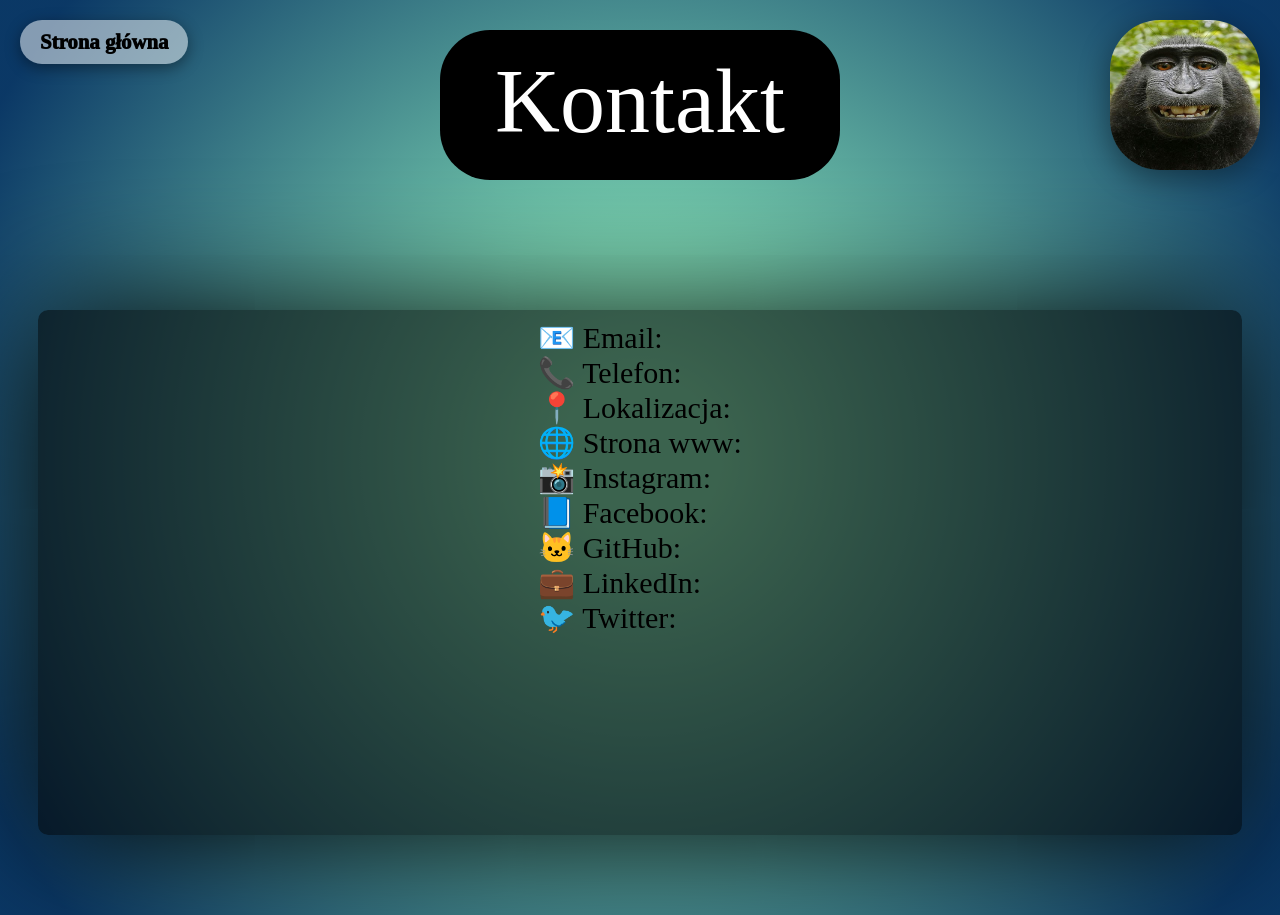
==== kontak.html @ 90eaa1e6 "strona glowna, kontakt, o mnie, style" ====
<!DOCTYPE html>
<html lang="pl">
<head>
    <meta charset="UTF-8">
    <meta name="viewport" content="width=device-width, initial-scale=1.0">
    <link rel="stylesheet" href="style.css">
    <title>Contact Page</title>
</head>
<body>
    <main class="profile-section2">
        <div id="profile-container2">
            <img src="malpa1.jpg" alt="Profilowe zdjęcie" class="profile-image2">  
        </div>
        <div class="kontakt">Kontakt</div>
    </main>

    <nav class="navigation2">
        <a href="index.html" class="nav-button2">Strona główna</a>
    </nav>
     <aside class="kontakty">
         <div class="kontakty-moje">
            <p>
                📧 Email: 
                <br>
                📞 Telefon: 
                <br>
                📍 Lokalizacja: 
                <br>
                🌐 Strona www: 
                <br>   
                📸 Instagram: 
                <br>
                📘 Facebook: 
                <br>
                🐱 GitHub: 
                <br>
                💼 LinkedIn: 
                <br>
                🐦 Twitter: 
            </p>
         </div>

     </aside>
</body>
</html>
---- style.css ----
*{
    margin: 0;
    padding: 0;
    box-sizing: border-box;
}

body{
    min-height: 100vh;
    background: hsla(148, 89%, 78%, 1);
    background: radial-gradient(circle, hsla(148, 89%, 78%, 1) 10%, hsla(210, 81%, 22%, 1) 93%);
    background: -moz-radial-gradient(circle, hsla(148, 89%, 78%, 1) 10%, hsla(210, 81%, 22%, 1) 93%);
    background: -webkit-radial-gradient(circle, hsla(148, 89%, 78%, 1) 10%, hsla(210, 81%, 22%, 1) 93%);
    filter: progid: DXImageTransform.Microsoft.gradient( startColorstr="#95F9C3", endColorstr="#0B3866", GradientType=1 );
    display: flex;
    flex-direction: column;
    position: relative;
}

* {
    margin: 0;
    padding: 0;
    box-sizing: border-box;
}


.profile-section {
    display: flex;
    justify-content: center;
    align-items: center;
    padding: 80px 20px 40px 20px; /* odstęp od góry i dołu */
    width: 100%;
}

#profile-container {
    display: flex;
    flex-direction: column;
    align-items: center;
    gap: 20px;
}

.profile-image {
    border-radius: 100px;
    height: 350px;
    width: 300px;
    background-color: rgba(255, 255, 255, 0.5);
    box-shadow: 0 8px 30px rgba(0,0,0,0.4);
    transition: all 0.5s ease;
}

.profile-image:hover {
    transform: scale(1.05);
}

.profile-name {
    font-family: "Marker Felt", fantasy;
    font-size: 2.5rem;
    color: white;
    text-align: center;
}


.navigation {
    display: flex;
    flex-direction: column; /* jeden pod drugim */
    justify-content: center;
    align-items: center;
    gap: 20px; /* odstęp między przyciskami */
    padding: 20px;
    width: 100%;
}

.nav-button,
.contact-button {
    background-color: rgba(255, 255, 255, 0.5);
    color: black;
    text-decoration: none;
    padding: 20px 40px;
    border-radius: 50px;
    font-size: 1.3rem;
    font-weight: 1000;
    transition: all 0.3s ease;
    box-shadow: 0 4px 15px rgba(0,0,0,0.4);
    min-width: 180px;
    text-align: center;
}

.nav-button:hover,
.contact-button:hover {
    transform: scale(1.2);
}

/* O-MNIE */
.profile-section1 {
    display: flex;
    flex-direction: column;
    align-items: center;
    padding: 100px 20px 50px 20px; /* górny padding przesuwa "About me" w dół */
    gap: 30px;
}

.profile-section1 {
    display: flex;
    flex-direction: column;
    align-items: center;
    padding: 0px 20px 50px 20px; /* odstęp od góry, aby About me nie nachodziło na zdjęcie */
    gap: 30px;
    position: relative; /* konieczne dla absolutnego pozycjonowania obrazka */
}

.profile-image1 {
    position: absolute;
    top: 20px;    /* odległość od góry */
    right: 20px;  /* odległość od prawej strony */
    border-radius: 50px;
    height: 150px;
    width: 150px;
    background-color: rgba(255, 255, 255, 0.5);
    box-shadow: 0 8px 30px rgba(0,0,0,0.4);
    transition: all 0.5s ease;
}

.profile-image1:hover {
    transform: scale(1.1);
}

.about-me {
    font-size: 90px;
    width: 400px;
    height: 150px;
    padding: 20px;
    color: white;
    text-align: center;
    background-color: black;
    border-radius: 50px;
    transition: all 1s ease;
}
.about-me:hover {
    transform: scale(1.2);
}
.navigation1 {
    position: absolute; 
    top: 20px;          
    left: 20px;         
    display: flex;
    flex-direction: column; 
    gap: 10px;          
}

.nav-button1, .contact-button1 {
    background-color: rgba(255, 255, 255, 0.5);
    color: black;
    text-decoration: none;
    padding: 10px 20px;
    border-radius: 50px;
    font-size: 1.3rem;
    font-weight: 1000;
    transition: all 0.3s ease;
    box-shadow: 0 4px 15px rgba(0,0,0,0.4);
    min-width: 120px;
    text-align: center;
}

.nav-button1:hover, .contact-button1:hover {
    transform: scale(1.1);
}


.information {
    display: flex;
    justify-content: center; 
    align-items: flex-start;                          
    padding: 10px 20px 20px;
    border-radius: 10px;
    box-shadow: 0 4px 130px rgba(0,0,0,0.5);
    margin: 50px auto; 
    background-color: rgba(0,0,0,0.6);
}
.information-me{
    font-size: 25px;
    color: white;
}

/* Kontakt */
.navigation2 {
    position: absolute; 
    top: 20px;          
    left: 20px;         
    display: flex;
    flex-direction: column; 
    gap: 10px;          
}

.nav-button2{
    background-color: rgba(255, 255, 255, 0.5);
    color: black;
    text-decoration: none;
    padding: 10px 20px;
    border-radius: 50px;
    font-size: 1.3rem;
    font-weight: 1000;
    transition: all 0.3s ease;
    box-shadow: 0 4px 15px rgba(0,0,0,0.4);
    min-width: 120px;
    text-align: center;
}

.nav-button2:hover{
    transform: scale(1.1);
}


.profile-section2 {
    display: flex;
    flex-direction: column;
    align-items: center;
    padding: 100px 20px 50px 20px; /* górny padding przesuwa "About me" w dół */
    gap: 30px;
}

.profile-section2 {
    display: flex;
    flex-direction: column;
    align-items: center;
    padding: 0px 20px 50px 20px; /* odstęp od góry, aby About me nie nachodziło na zdjęcie */
    gap: 30px;
    position: relative; /* konieczne dla absolutnego pozycjonowania obrazka */
}

.profile-image2 {
    position: absolute;
    top: 20px;    /* odległość od góry */
    right: 20px;  /* odległość od prawej strony */
    border-radius: 50px;
    height: 150px;
    width: 150px;
    background-color: rgba(255, 255, 255, 0.5);
    box-shadow: 0 8px 30px rgba(0,0,0,0.4);
    transition: all 0.5s ease;
}

.profile-image2:hover {
    transform: scale(1.1);
}
.kontakt{
    font-size: 90px;
    width: 400px;
    height: 150px;
    padding: 20px;
    color: white;
    text-align: center;
    background-color: black;
    border-radius: 50px;
    transition: all 1s ease;
}
.kontakt:hover {
    transform: scale(1.2);
}
.kontakty {
    display: flex;
    justify-content: center; 
    align-items: flex-start;                          
    padding: 10px 500px 200px;
    border-radius: 10px;
    box-shadow: 0 4px 130px rgba(0,0,0,2);
    margin: 80px auto; 
    background-color: rgba(0,0,0,0.6);
}
.kontakty-moje{
font-size: 30px;
}
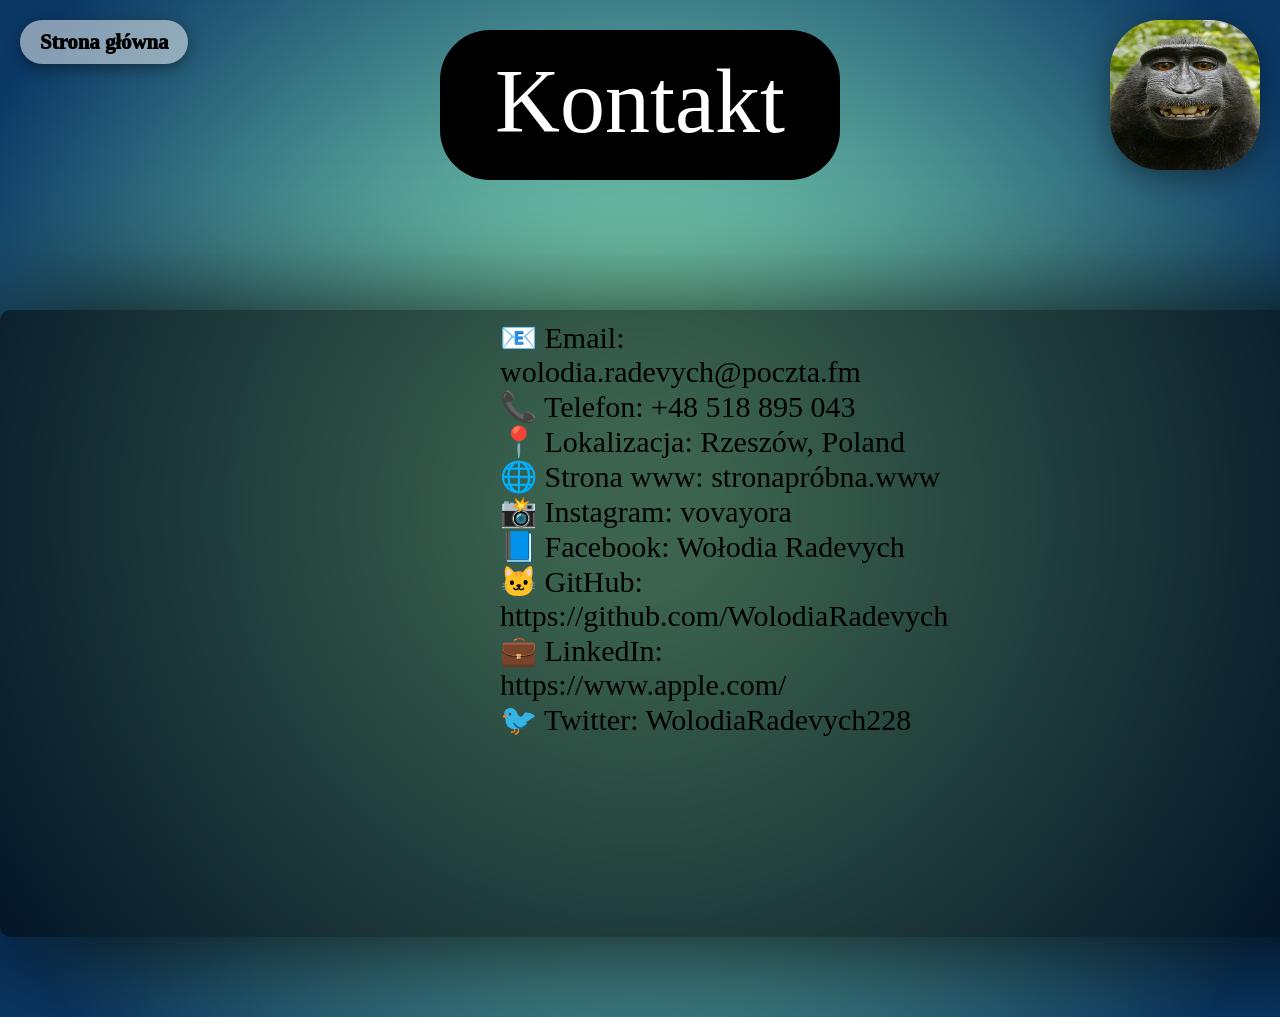
==== commit 1528e37e: "dorobiona strona kontkat.html" ====
--- a/kontak.html
+++ b/kontak.html
@@ -20,23 +20,23 @@
      <aside class="kontakty">
          <div class="kontakty-moje">
             <p>
-                📧 Email: 
+                📧 Email: wolodia.radevych@poczta.fm
                 <br>
-                📞 Telefon: 
+                📞 Telefon: +48 518 895 043 
                 <br>
-                📍 Lokalizacja: 
+                📍 Lokalizacja: Rzeszów, Poland
                 <br>
-                🌐 Strona www: 
+                🌐 Strona www: stronapróbna.www
                 <br>   
-                📸 Instagram: 
+                📸 Instagram: vovayora
                 <br>
-                📘 Facebook: 
+                📘 Facebook: Wołodia Radevych
                 <br>
-                🐱 GitHub: 
+                🐱 GitHub: https://github.com/WolodiaRadevych
                 <br>
-                💼 LinkedIn: 
+                💼 LinkedIn: https://www.apple.com/
                 <br>
-                🐦 Twitter: 
+                🐦 Twitter: WolodiaRadevych228
             </p>
          </div>
 
